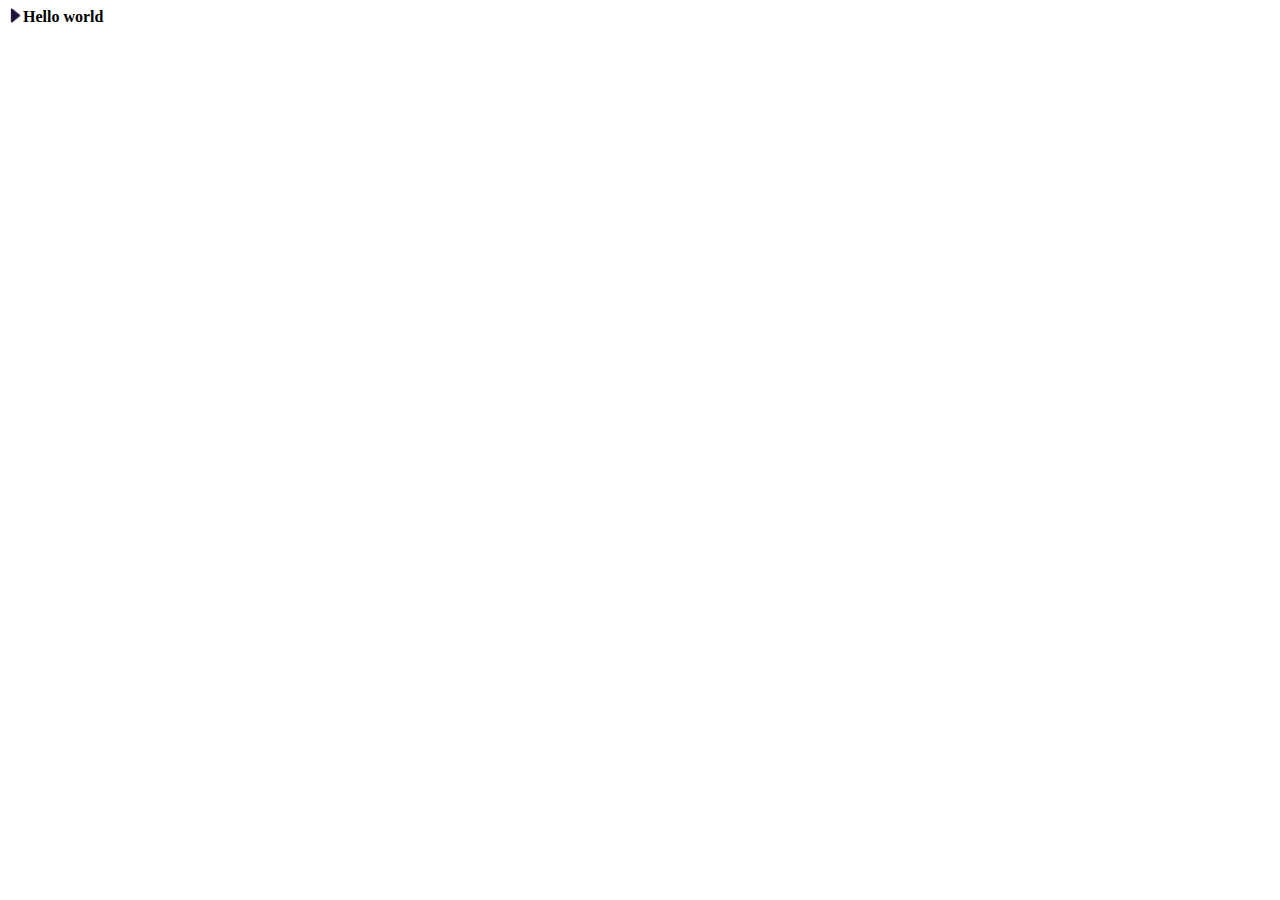
==== draft.html @ b76f155a "[WIP]" ====
<!DOCTYPE html>
<html lang="en">
<head>
    <meta charset="UTF-8">
    <meta name="viewport" content="width=device-width, initial-scale=1.0">
    <title>Nested Toggle</title>
    <style>
        .hidden {
            display: none;
        }

        .ContentIndex {
            cursor: pointer;
            margin-left: 20px;
        }

        .FoldoutArrow {
            width: 12px;
            height: 12px;
            vertical-align: middle;
        }
    </style>

    <link rel="stylesheet" href="Styles/ContentIndex.css">
</head>
<body>
    <!-- Space0 -->
    <div class="ContentIndex Space0">
        <div class="ContentLabel">
            <img class="FoldoutArrow" src="Resources/Images/Icons/Foldout Arrow.png" />
            <p class="IndexLabel">Hello world</p>
        </div>
        <!-- Nested Space1 -->
        <div class="ContentIndex Space1 hidden collapsible">
            <div class="ContentLabel">
                <img class="FoldoutArrow" src="Resources/Images/Icons/Foldout Arrow.png" />
                <p class="IndexLabel">Hello world</p>
            </div>
            <!-- Nested Space2 -->
            <div class="ContentIndex Space2 hidden collapsible">
                <div class="ContentLabel">
                    <img class="FoldoutArrow" src="Resources/Images/Icons/Dot.png" />
                    <p class="IndexLabel">Hello world</p>
                </div>
            </div>
            <div class="ContentIndex Space2 hidden collapsible">
                <div class="ContentLabel">
                    <img class="FoldoutArrow" src="Resources/Images/Icons/Dot.png" />
                    <p class="IndexLabel">Hello world</p>
                </div>
            </div>
            <div class="ContentIndex Space2 hidden collapsible">
                <div class="ContentLabel">
                    <img class="FoldoutArrow" src="Resources/Images/Icons/Dot.png" />
                    <p class="IndexLabel">Hello world</p>
                </div>
            </div>
        </div>
    </div>

    <script>
        function toggleVisibility(element) {
            const children = element.querySelectorAll(':scope > .ContentIndex');
            children.forEach(child => {
                const collapsible = child.querySelector(':scope > .ContentLabel');
                if (child.classList.contains('expanded')) {
                    child.classList.remove('expanded');
                } else {
                    child.classList.add('expanded');
                }
                child.classList.toggle('hidden');
            });
        }

        // Attach click event to all ContentIndex elements with children
        document.querySelectorAll('.ContentIndex').forEach(content => {
            content.addEventListener('click', (event) => {
                // Prevent triggering parent click events
                event.stopPropagation();

                // Toggle the visibility of direct child ContentIndex elements
                toggleVisibility(content);
            });
        });

    </script>
</body>
</html>
---- Styles/ContentIndex.css ----
.ContentIndex {
}

.ContentLabel {
    height: 25px;
    display: flex;
    flex-direction: row;
}

.FoldoutArrow {
    cursor: pointer;
    width: 15px;
    height: 15px;
    filter: brightness(0) saturate(100%) invert(8%) sepia(28%) saturate(4101%) hue-rotate(244deg) brightness(90%) contrast(97%);
}

.ContentIndex.Space0 {
    margin: 5px 5px 5px 0px;
}

.ContentIndex.Space1 {
    margin: 5px 5px 5px 20px;
}

.ContentIndex.Space2 {
    margin: 5px 5px 5px 40px;
}

.IndexLabel {
    height: 20px;
    margin: 0px;
    font-weight: bold;
}

.collapsible {
    overflow: hidden;
    max-height: 0;
}

.collapsible.expanded {
    max-height: 500px; /* Adjust this value as needed to fit your content */
}
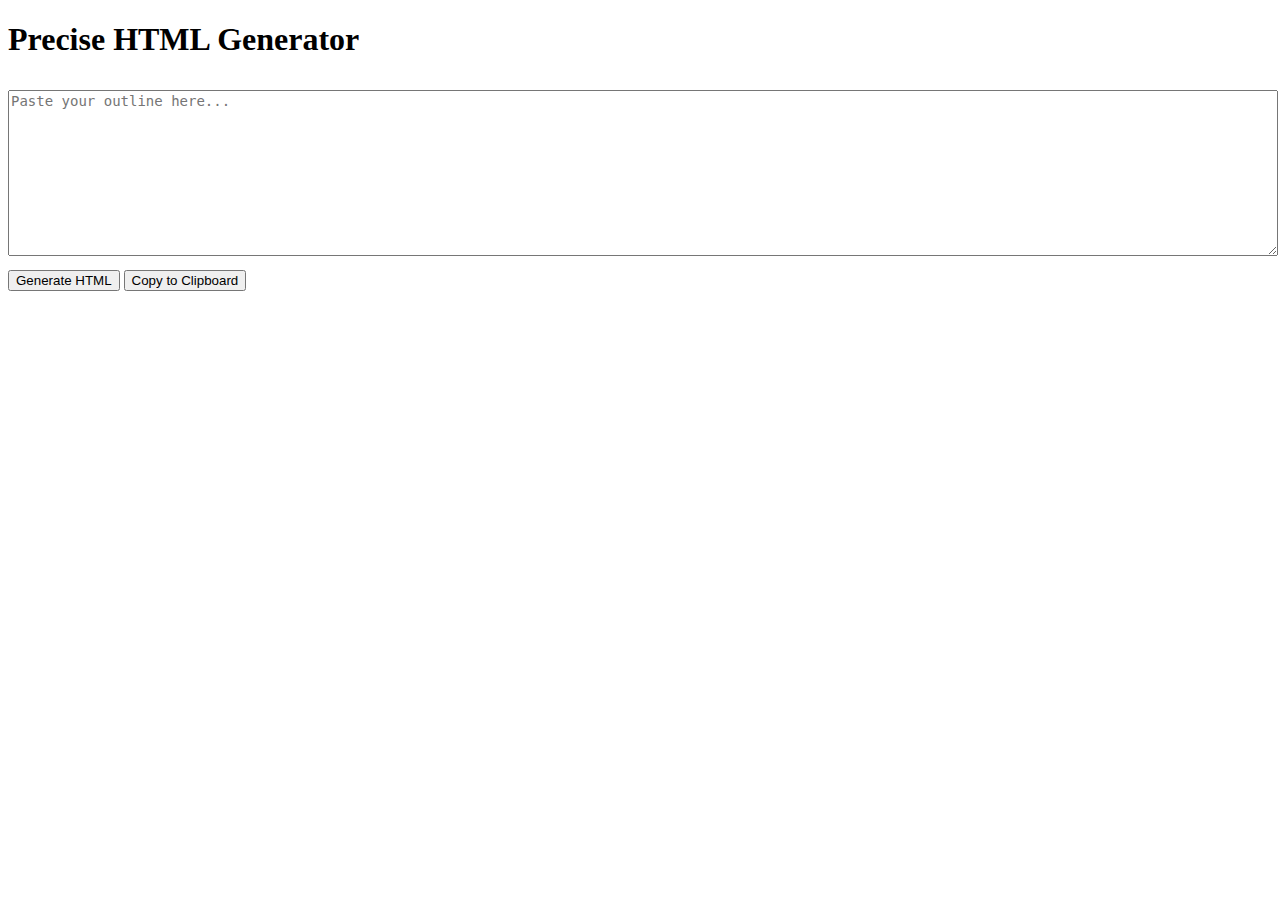
==== commit 995c00a7: "[WIP]" ====
--- a/draft.html
+++ b/draft.html
@@ -3,86 +3,78 @@
 <head>
     <meta charset="UTF-8">
     <meta name="viewport" content="width=device-width, initial-scale=1.0">
-    <title>Nested Toggle</title>
+    <title>Precise HTML Generator</title>
     <style>
-        .hidden {
-            display: none;
+        textarea, pre {
+            width: 100%;
+            margin-top: 10px;
+            font-family: monospace;
+            font-size: 14px;
         }
 
-        .ContentIndex {
-            cursor: pointer;
-            margin-left: 20px;
+        button {
+            margin-top: 10px;
+        }
+    </style>
+</head>
+<body>
+    <h1>Precise HTML Generator</h1>
+    <textarea id="inputArea" rows="10" placeholder="Paste your outline here..."></textarea>
+    <br>
+    <button onclick="generateHTML()">Generate HTML</button>
+    <button onclick="copyToClipboard()">Copy to Clipboard</button>
+    <pre id="output"></pre>
+
+    <script>
+        function generateHTML() {
+            const inputText = document.getElementById("inputArea").value;
+            const lines = inputText.split("\n");
+            let html = '<div class="ContentIndex Space0">\n';
+            let indent = '    '; // 4 spaces for indentation
+            const hierarchy = []; // Stack to track parent-child structure
+
+            lines.forEach(line => {
+                const parts = line.match(/^#(\d+(\.\d+)*) (.+)/); // Match hierarchy and label
+                if (!parts) return; // Skip invalid lines
+
+                const level = parts[1].split('.').length - 1; // Hierarchy level
+                const labelText = parts[3]; // Label text
+                const spaceClass = `Space${level}`;
+
+                // Close levels if necessary
+                while (hierarchy.length > level) {
+                    html += `${indent.repeat(hierarchy.length)}</div>\n`;
+                    hierarchy.pop();
+                }
+
+                // Add the current level
+                html += `${indent.repeat(hierarchy.length + 1)}<div class="ContentIndex ${spaceClass} hidden collapsible">\n`;
+                html += `${indent.repeat(hierarchy.length + 2)}<div class="ContentLabel">\n`;
+                html += `${indent.repeat(hierarchy.length + 3)}<img class="FoldoutArrow" src="Resources/Images/Icons/${level === 2 ? "Dot" : "Foldout Arrow"}.png" />\n`;
+                html += `${indent.repeat(hierarchy.length + 3)}<p class="IndexLabel">${labelText}</p>\n`;
+                html += `${indent.repeat(hierarchy.length + 2)}</div>\n`;
+
+                hierarchy.push(spaceClass); // Add level to stack
+            });
+
+            // Close remaining levels
+            while (hierarchy.length > 0) {
+                html += `${indent.repeat(hierarchy.length)}</div>\n`;
+                hierarchy.pop();
+            }
+
+            html += '</div>';
+            document.getElementById("output").innerText = html; // Display formatted HTML
         }
 
-        .FoldoutArrow {
-            width: 12px;
-            height: 12px;
-            vertical-align: middle;
-        }
-    </style>
-
-    <link rel="stylesheet" href="Styles/ContentIndex.css">
-</head>
-<body>
-    <!-- Space0 -->
-    <div class="ContentIndex Space0">
-        <div class="ContentLabel">
-            <img class="FoldoutArrow" src="Resources/Images/Icons/Foldout Arrow.png" />
-            <p class="IndexLabel">Hello world</p>
-        </div>
-        <!-- Nested Space1 -->
-        <div class="ContentIndex Space1 hidden collapsible">
-            <div class="ContentLabel">
-                <img class="FoldoutArrow" src="Resources/Images/Icons/Foldout Arrow.png" />
-                <p class="IndexLabel">Hello world</p>
-            </div>
-            <!-- Nested Space2 -->
-            <div class="ContentIndex Space2 hidden collapsible">
-                <div class="ContentLabel">
-                    <img class="FoldoutArrow" src="Resources/Images/Icons/Dot.png" />
-                    <p class="IndexLabel">Hello world</p>
-                </div>
-            </div>
-            <div class="ContentIndex Space2 hidden collapsible">
-                <div class="ContentLabel">
-                    <img class="FoldoutArrow" src="Resources/Images/Icons/Dot.png" />
-                    <p class="IndexLabel">Hello world</p>
-                </div>
-            </div>
-            <div class="ContentIndex Space2 hidden collapsible">
-                <div class="ContentLabel">
-                    <img class="FoldoutArrow" src="Resources/Images/Icons/Dot.png" />
-                    <p class="IndexLabel">Hello world</p>
-                </div>
-            </div>
-        </div>
-    </div>
-
-    <script>
-        function toggleVisibility(element) {
-            const children = element.querySelectorAll(':scope > .ContentIndex');
-            children.forEach(child => {
-                const collapsible = child.querySelector(':scope > .ContentLabel');
-                if (child.classList.contains('expanded')) {
-                    child.classList.remove('expanded');
-                } else {
-                    child.classList.add('expanded');
-                }
-                child.classList.toggle('hidden');
+        function copyToClipboard() {
+            const outputText = document.getElementById("output").innerText;
+            navigator.clipboard.writeText(outputText).then(() => {
+                alert("HTML copied to clipboard!");
+            }, (err) => {
+                alert("Failed to copy HTML: " + err);
             });
         }
-
-        // Attach click event to all ContentIndex elements with children
-        document.querySelectorAll('.ContentIndex').forEach(content => {
-            content.addEventListener('click', (event) => {
-                // Prevent triggering parent click events
-                event.stopPropagation();
-
-                // Toggle the visibility of direct child ContentIndex elements
-                toggleVisibility(content);
-            });
-        });
-
     </script>
 </body>
 </html>
